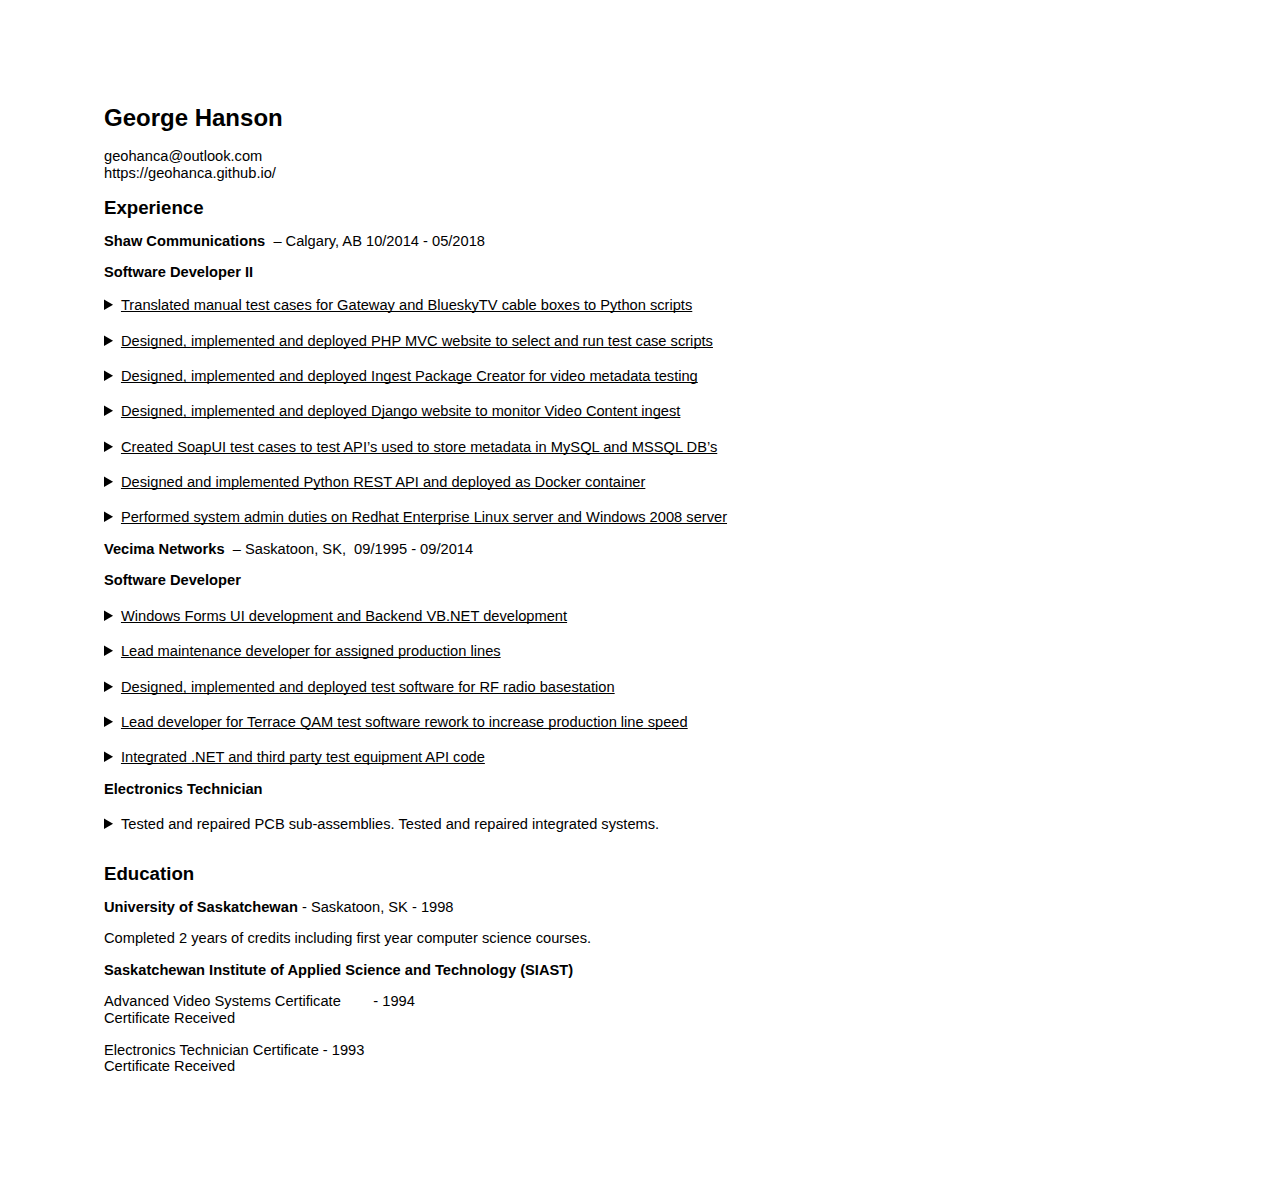
==== index.html @ 3c376e81 "first commit" ====
<html>
  <head>
    <meta content="text/html; charset=UTF-8" http-equiv="content-type" />
    <link rel="stylesheet" type="text/css" rel="noopener" target="_blank" href="static/css/resume.css">
  </head>
  <body class="c14 doc-content">
    <p class="c5"><span class="c7 c11">George Hanson</span></p>
    <p class="c5"><span class="c3">&nbsp;</span></p>
    <p class="c5"><span class="c3">geohanca@outlook.com</span></p>
    <p class="c5"><span class="c3">https://geohanca.github.io/</span></p>
    <p class="c0"><span class="c3"></span></p>
    <p class="c5"><span class="c7 c10">Experience</span></p>
    <p class="c0"><span class="c3"></span></p>
    <p class="c5">
        <span class="c7">Shaw Communications</span>
        <span class="c3">&nbsp;&ndash; Calgary, AB 10/2014 - 05/2018</span>
    </p>
    <p class="c0"><span class="c3"></span></p>
    <p class="c0"><span class="c7">Software Developer II</span></p>
    <p class="c0"><span class="c3"></span></p>
    <p class="c8">
      <details>
        <summary><span class="c6">Translated manual test cases for Gateway and BlueskyTV cable boxes to Python scripts</span></summary>
        <p class="c0"><span class="c2"></span></p>
        <p class="c0"><span class="c2"
          >Manual testers use a cable box, remote and TV at their desk to follow
          test case procedures to verify Gateway and Bluesky software was working
          properly on the customer premise (CPE) cable boxes.</span><span class="c2"></span></p>
        <p class="c0"><span class="c2"></span></p>
        <p class="c0"><span class="c2"></span></p>
        <p class="c0"><span class="c2"></span></p>
        <p class="c0"><span class="c2">Developers translated procedures written by the manual testers into Python scripts
          that performed the same verification or test using third party video
          test equipment API&rsquo;s.</span><span class="c2"></span></p>
        <p class="c0"><span class="c2"></span></p>
      </details>
    </p>
    <p class="c0"><span class="c2"></span></p>
    <p class="c8">
      <details>
        <summary><span class="c6"
          >Designed, implemented and deployed PHP MVC website to select and run
          test case scripts</span>
        </summary>        
        <p class="c1"><span class="c3"></span></p>
        <p class="c5">
          <span class="c2"
            >Used CakePHP MVC framework. Front-end used HTML, CSS, jQuery. Back-end
            used PHP.</span
          >
        </p>
        <p class="c0"><span class="c2"></span></p>
        <p class="c5">
          <span class="c2"
            >Used LDAP to authenticate users and framework tools to authorized users
            to login and use parts of the site they were allowed to.</span
          >
        </p>
        <p class="c0"><span class="c2"></span></p>
        <p class="c5">
          <span class="c13"
            >Part of web site allowed users to select individual test cases to run
            or create sets of test cases to run. </span
          ><span class="c3"
            >Once tests selected and run is selected the backend would invoke the
            Python test case scripts, process the returned results and save the
            results to a MySQL database.</span
          >
        </p>
      </details>
    </p>
    <p class="c9"><span class="c3"></span></p>
    <p class="c8">
      <details>
        <summary><span class="c6"
          >Designed, implemented and deployed Ingest Package Creator for video
          metadata testing</span>
        </summary>
        <p class="c1"><span class="c3"></span></p>
        <p class="c5">
          <span class="c2"
            >New Movies and TV shows are delivered to Shaw as a high quality video
            file and one or more xml files containing metadata such as the shows
            name, actors names and genre in a compressed file package.</span
          >
        </p>
        <p class="c0"><span class="c2"></span></p>
        <p class="c5">
          <span class="c2"
            >These files must be processed to create video files of different
            formats and store the metadata in Shaw servers to be delivered to
            customer cable boxes and streaming services to be used in the cable
            guide or streaming websites and apps.</span
          >
        </p>
        <p class="c0"><span class="c2"></span></p>
        <p class="c5">
          <span class="c2"
            >Shaw has an ingest system to take the files from the movie and TV
            studios and store the information in Shaw databases and file servers.
            The information is then delivered to customer premise cable boxes when
            requested, such as when the guide screen is used.
          </span>
        </p>
        <p class="c0"><span class="c2"></span></p>
        <p class="c5">
          <span class="c2"
            >The Ingest Package Creator was a CakePHP website with a front-end that
            allows a user to select different metadata to include in an xml file and
            select test video files. The back-end then created an xml file and then
            created a tar file containing all the package files. It then allowed the
            user to send the tar file to the ingest system.</span
          >
        </p>
      </details>
    </p>
    <p class="c0"><span class="c2"></span></p>
    <p class="c8">
      <details>
        <summary>
          <span class="c6"
            >Designed, implemented and deployed Django website to monitor Video
            Content ingest</span>
        </summary>
        <p class="c1"><span class="c3"></span></p>
        <p class="c5">
          <span class="c2"
            >Needed a way to monitor the processing of metadata and video of an
            ingest package as it traveled through studio content ingest
            workflows.</span
          >
        </p>
        <p class="c0"><span class="c2"></span></p>
        <p class="c5">
          <span class="c2"
            >The Django website would use an API to get data on running or completed
            workflows and also it would save the results to a database.</span
          >
        </p>
        <p class="c0"><span class="c2"></span></p>
        <p class="c5">
          <span class="c3"
            >Website users would select a package name or id number and view a
            dashboard that displayed the individual workflows and the status of
            each. The status could also be compared to values saved from a previous
            ingest using the same package.</span
          >
        </p>
      </details>
    </p>
    <p class="c0"><span class="c2"></span></p>
    <p class="c8">
      <details>
        <summary><span class="c6"
          >Created SoapUI test cases to test API&rsquo;s used to store metadata in
          MySQL and MSSQL DB&rsquo;s</span>
        </summary>
        <p class="c1"><span class="c3"></span></p>
        <p class="c5">
          <span class="c2"
            >Metadata for movies and TV is stored in MySQL and MSSQL databases to be
            used on cable box guides and streaming websites.</span
          >
        </p>
        <p class="c0"><span class="c2"></span></p>
        <p class="c5">
          <span class="c2"
            >Internal SOAP and REST API&rsquo;s are used to ingest, process and
            manage the metadata on Shaw servers.</span
          >
        </p>
        <p class="c0"><span class="c2"></span></p>
        <p class="c5">
          <span class="c2"
            >I created test cases in SoapUI Pro to test endpoints for internal
            API&rsquo;s.</span
          >
        </p>
        <p class="c0"><span class="c2"></span></p>
        <p class="c5">
          <span>Test cases were c</span
          ><span class="c3"
            >reated by reading and analyzing API documentation, writing a test case
            and then creating the test case in SoapUI. Any custom code required was
            written in the SoapUI scripting language, Groovy.</span
          >
        </p>
      </details>
    </p>
    <p class="c0"><span class="c3"></span></p>
    <p class="c8">
      <details>
        <summary><span class="c6"
          >Designed and implemented Python REST API and deployed as Docker
          container</span>
        </summary>
        <p class="c1"><span class="c3"></span></p>
        <p class="c5">
          <span class="c2"
            >Designed, implemented and deployed REST web api using the Django REST
            Framework.</span
          >
        </p>
        <p class="c0"><span class="c2"></span></p>
        <p class="c5">
          <span class="c2"
            >The API was used to supply information to technical writers to view
            software versions of various Shaw internal software and third party
            software installed on Shaw servers in both Pre-Production and Production
            environments.</span
          >
        </p>
        <p class="c0"><span class="c2"></span></p>
        <p class="c5">
          <span class="c2"
            >Initially deployed using Apache installed on Windows server.</span
          >
        </p>
        <p class="c0"><span class="c2"></span></p>
        <p class="c5">
          <span class="c3"
            >Final deployment was in a Docker container using an automation server
            running Jenkins.</span
          >
        </p>
      </details>
    </p>
    <p class="c0"><span class="c3"></span></p>
    <p class="c8">
      <details>
        <summary>
          <span class="c6"
            >Performed system admin duties on Redhat Enterprise Linux server and
            Windows 2008 server</span>
        </summary>
        <p class="c0"><span class="c3"></span></p>
        <p class="c5"><span class="c2">Maintained user accounts.</span></p>
        <p class="c5">
          <span class="c2">Installed and configured LAMP software.</span>
        </p>
        <p class="c5">
          <span class="c2">Configured fstab for smb and nfs shares.</span>
        </p>
        <p class="c5"><span class="c3">Deployed web sites and services.</span></p>
      </details>
    </p>
    <p class="c0"><span class="c3"></span></p>
    <p class="c5">
      <span class="c7">Vecima Networks</span>
      <span class="c3">&nbsp;&ndash; Saskatoon, SK, &nbsp;09/1995 - 09/2014</span>
    </p>
    <p class="c0"><span class="c3"></span></p>
    <p class="c1"><span class="c7">Software Developer </span></p>
    <p class="c0"><span class="c3"></span></p>
    <p class="c8">
      <details>
        <summary>
          <span class="c6">Windows Forms UI development and Backend VB.NET development</span>
        </summary>
        <p class="c0"><span class="c3"></span></p>
        <p class="c5">
          <span class="c3"
            >Test software consisted of desktop applications running on Windows
            PC&rsquo;s mostly written in VB.NET. Testing results saved to SQL Server
            databases using stored procedures.
          </span>
        </p>
        <p class="c0"><span class="c3"></span></p>
        <p class="c5">
          <span class="c3"
            >Typically test software was started by Research and Development
            engineers and finished by product support software developers, of which
            I was one. Once the test software was feature complete and tested it was
            used on production lines to test manufactured equipment.</span
          >
        </p>
        <p class="c0"><span class="c3"></span></p>
        <p class="c5">
          <span
            >The test software would communicate with test equipment and the device
            under test to allow for automated testing of equipment and the saving of
            test results.</span
          >
        </p>
      </details>
    </p>
    <p class="c0"><span class="c6"></span></p>
    <p class="c8">
      <details>
        <summary><span class="c6">Lead maintenance developer for assigned production lines</span></summary>
        <p class="c0"><span class="c3"></span></p>
        <p class="c5">
          <span class="c3">Each product had its own production line.</span>
        </p>
        <p class="c5">
          <span class="c3">Each product had a lead technologist.</span>
        </p>
        <p class="c0"><span class="c3"></span></p>
        <p class="c5">
          <span
            >A software developer was assigned to each product and coordinated with
            the lead technologist to handle troubleshooting problems, fixing bugs
            and adding features to test software.</span
          >
        </p>
      </details>
    </p>
    <p class="c0"><span class="c6"></span></p>
    <p class="c8">
      <details>
        <summary>
          <span class="c6">Designed, implemented and deployed test software for RF radio basestation</span>
        </summary>
        <p class="c0"><span class="c3"></span></p>
        <p class="c5">
          <span class="c3"
            >Received specifications and requirements from research and development
            lab located in Victoria, BC for software to test new WiMAX base
            station.</span
          >
        </p>
        <p class="c0"><span class="c3"></span></p>
        <p class="c5">
          <span class="c3"
            >Coordinated with engineers remotely, and with local assigned
            technologist, to design, implement and deploy test software to local
            production line in Saskatoon.</span
          >
        </p>
        <p class="c0"><span class="c3"></span></p>
        <p class="c5">
          <span class="c3"
            >Successfully met firm deadline to have product tested for shipping to
            the customer.</span
          >
        </p>
      </details>
    </p>
    <p class="c0"><span class="c6"></span></p>
    <p class="c8">
      <details>
        <summary>
          <span class="c6">Lead developer for Terrace QAM test software rework to increase production line speed</span>
        </summary>
        <p class="c0"><span class="c3"></span></p>
        <p class="c5">
          <span class="c3"
            >To meet shipping deadlines the test software being used for PCD
            subassemblies and final assembled systems needed to be optimized.</span
          >
        </p>
        <p class="c0"><span class="c3"></span></p>
        <p class="c5">
          <span class="c3"
            >Was part of a team assigned to analyze the testing processes and
            software for areas that could be optimized.</span
          >
        </p>
        <p class="c0"><span class="c3"></span></p>
        <p class="c5">
          <span class="c3"
            >Reworked software to simplify UI and speed up several tests.</span
          >
        </p>
      </details>
    </p>
    <p class="c0"><span class="c6"></span></p>
    <p class="c8">
      <details>
        <summary>
          <span class="c6">Integrated .NET and third party test equipment API code</span>
        </summary>
        <p class="c0"><span class="c3"></span></p>
        <p class="c5">
          <span class="c3"
            >Test equipment, such as power meters and Spectrum Analyzers, can be
            accessed over LAN and serial cables using API&rsquo;s and drivers
            provided by the manufacturers.</span
          >
        </p>
        <p class="c0"><span class="c3"></span></p>
        <p class="c5">
          <span class="c3"
            >Integrated the API&rsquo;s into VB.NET backend code.</span
          >
        </p>
      </details>
    </p>
    <p class="c0"><span class="c3"></span></p>
    <p class="c5">
      <span class="c7">Electronics Technician</span>
    </p>
    <p class="c0"><span class="c3"></span></p>
    <p class="c8">
      <details>
        <summary>
          <span class="c3">Tested and repaired PCB sub-assemblies. Tested and repaired integrated systems.</span>
        </summary>
        <p class="c0"><span class="c3"></span></p>
        <p class="c5">
          <span class="c3"
            >Utilized digital multimeters, oscilloscopes, power meters, spectrum and
            network analyzers.</span
          >
        </p>
        <p class="c5">
          <span class="c3">Soldered through hole and surface mount parts.</span>
        </p>
        <p class="c5">
          <span class="c3">Assembled coax and wire cable assemblies.</span>
        </p>
        <p class="c5">
          <span class="c3"
            >Used hand and power tools to assemble, adjust and modify metal
            chassis.</span
          >
        </p>
        <p class="c5">
          <span class="c3">Packaged finished product for shipment.</span>
        </p>
      </details>
    </p>
    <p class="c0"><span class="c3"></span></p>
    <p class="c0"><span class="c4"></span></p>
    <p class="c5"><span class="c12 c7 c10">Education</span></p>
    <p class="c0"><span class="c3"></span></p>
    <p class="c5">
      <span class="c7">University of Saskatchewan</span
      ><span class="c3">&nbsp;- Saskatoon, SK - 1998</span>
    </p>
    <p class="c0"><span class="c3"></span></p>
    <p class="c5">
      <span class="c3"
        >Completed 2 years of credits including first year computer science
        courses.</span
      >
    </p>
    <p class="c0"><span class="c3"></span></p>
    <p class="c5">
      <span class="c4"
        >Saskatchewan Institute of Applied Science and Technology (SIAST)</span
      >
    </p>
    <p class="c0"><span class="c4"></span></p>
    <p class="c5">
      <span class="c3"
        >Advanced Video Systems
        Certificate&nbsp;&nbsp;&nbsp;&nbsp;&nbsp;&nbsp;&nbsp;&nbsp;- 1994</span
      >
    </p>
    <p class="c5"><span class="c3">Certificate Received</span></p>
    <p class="c0"><span class="c3"></span></p>
    <p class="c5">
      <span class="c3">Electronics Technician Certificate - 1993</span>
    </p>
    <p class="c5"><span class="c3">Certificate Received</span></p>
    <p class="c0"><span class="c3"></span></p>
  </body>
</html>
---- static/css/resume.css ----
ol {
  margin: 0;
  padding: 0;
}
table td,
table th {
  padding: 0;
}
.c6 {
  -webkit-text-decoration-skip: none;
  color: #000000;
  font-weight: 400;
  text-decoration: underline;
  vertical-align: baseline;
  text-decoration-skip-ink: none;
  font-size: 11pt;
  font-family: "Arial";
  font-style: normal;
}
.c9 {
  background-color: #ffffff;
  padding-top: 0pt;
  padding-bottom: 0pt;
  line-height: 1.2;
  orphans: 2;
  widows: 2;
  text-align: left;
  height: 11pt;
}
.c1 {
  background-color: #ffffff;
  padding-top: 0pt;
  padding-bottom: 2pt;
  line-height: 1.2;
  orphans: 2;
  widows: 2;
  text-align: left;
  height: 11pt;
}
.c3 {
  color: #000000;
  font-weight: 400;
  text-decoration: none;
  vertical-align: baseline;
  font-size: 11pt;
  font-family: "Arial";
  font-style: normal;
}
.c0 {
  padding-top: 0pt;
  padding-bottom: 0pt;
  line-height: 1.15;
  orphans: 2;
  widows: 2;
  text-align: left;
  height: 11pt;
}
.c8 {
  background-color: #ffffff;
  padding-top: 0pt;
  padding-bottom: 2pt;
  line-height: 1.2;
  orphans: 2;
  widows: 2;
  text-align: left;
}
.c2 {
  color: #212529;
  font-weight: 400;
  text-decoration: none;
  vertical-align: baseline;
  font-size: 11pt;
  font-family: "Arial";
  font-style: normal;
}
.c4 {
  color: #000000;
  font-weight: 700;
  text-decoration: none;
  vertical-align: baseline;
  font-size: 11pt;
  font-family: "Arial";
  font-style: normal;
}
.c5 {
  padding-top: 0pt;
  padding-bottom: 0pt;
  line-height: 1.15;
  orphans: 2;
  widows: 2;
  text-align: left;
}
.c11 {
  color: #000000;
  text-decoration: none;
  vertical-align: baseline;
  font-size: 18pt;
  font-family: "Arial";
  font-style: normal;
}
.c12 {
  color: #000000;
  text-decoration: none;
  vertical-align: baseline;
  font-family: "Arial";
  font-style: normal;
}
.c14 {
  background-color: #ffffff;
  max-width: 468pt;
  padding: 72pt 72pt 72pt 72pt;
}
.c7 {
  font-weight: 700;
}
.c13 {
  color: #212529;
}
.c10 {
  font-size: 14pt;
}
.title {
  padding-top: 0pt;
  color: #000000;
  font-size: 26pt;
  padding-bottom: 3pt;
  font-family: "Arial";
  line-height: 1.15;
  page-break-after: avoid;
  orphans: 2;
  widows: 2;
  text-align: left;
}
.subtitle {
  padding-top: 0pt;
  color: #666666;
  font-size: 15pt;
  padding-bottom: 16pt;
  font-family: "Arial";
  line-height: 1.15;
  page-break-after: avoid;
  orphans: 2;
  widows: 2;
  text-align: left;
}
li {
  color: #000000;
  font-size: 11pt;
  font-family: "Arial";
}
p {
  margin: 0;
  color: #000000;
  font-size: 11pt;
  font-family: "Arial";
}
h1 {
  padding-top: 20pt;
  color: #000000;
  font-size: 20pt;
  padding-bottom: 6pt;
  font-family: "Arial";
  line-height: 1.15;
  page-break-after: avoid;
  orphans: 2;
  widows: 2;
  text-align: left;
}
h2 {
  padding-top: 18pt;
  color: #000000;
  font-size: 16pt;
  padding-bottom: 6pt;
  font-family: "Arial";
  line-height: 1.15;
  page-break-after: avoid;
  orphans: 2;
  widows: 2;
  text-align: left;
}
h3 {
  padding-top: 16pt;
  color: #434343;
  font-size: 14pt;
  padding-bottom: 4pt;
  font-family: "Arial";
  line-height: 1.15;
  page-break-after: avoid;
  orphans: 2;
  widows: 2;
  text-align: left;
}
h4 {
  padding-top: 14pt;
  color: #666666;
  font-size: 12pt;
  padding-bottom: 4pt;
  font-family: "Arial";
  line-height: 1.15;
  page-break-after: avoid;
  orphans: 2;
  widows: 2;
  text-align: left;
}
h5 {
  padding-top: 12pt;
  color: #666666;
  font-size: 11pt;
  padding-bottom: 4pt;
  font-family: "Arial";
  line-height: 1.15;
  page-break-after: avoid;
  orphans: 2;
  widows: 2;
  text-align: left;
}
h6 {
  padding-top: 12pt;
  color: #666666;
  font-size: 11pt;
  padding-bottom: 4pt;
  font-family: "Arial";
  line-height: 1.15;
  page-break-after: avoid;
  font-style: italic;
  orphans: 2;
  widows: 2;
  text-align: left;
}
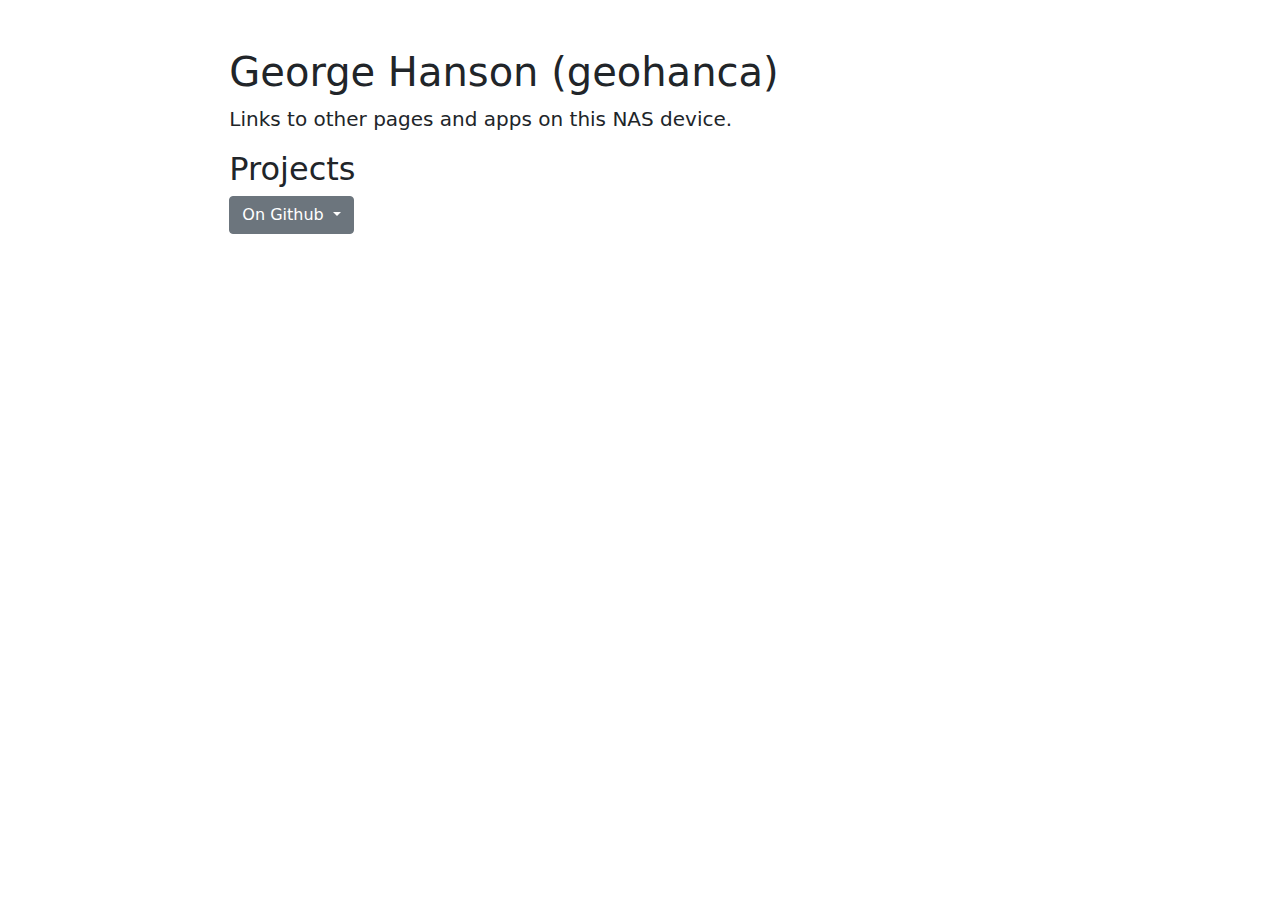
==== commit 6b49864b: "rearranged into landing page and sub page" ====
--- a/index.html
+++ b/index.html
@@ -1,459 +1,63 @@
-<html>
+<!DOCTYPE html>
+<!-- saved from url=(0060)https://getbootstrap.com/docs/5.0/examples/starter-template/ -->
+<html lang="en">
   <head>
-    <meta content="text/html; charset=UTF-8" http-equiv="content-type" />
-    <link rel="stylesheet" type="text/css" rel="noopener" target="_blank" href="static/css/resume.css">
+    <meta http-equiv="Content-Type" content="text/html; charset=UTF-8" />
+    <meta name="viewport" content="width=device-width, initial-scale=1" />
+    <meta name="description" content="" />
+    <meta
+      name="author"
+      content="Mark Otto, Jacob Thornton, and Bootstrap contributors"
+    />
+    <meta name="generator" content="Hugo 0.84.0" />
+    <title>NAS Main Page</title>
+
+    <!-- Bootstrap core CSS -->
+    <link href="./static/css/bootstrap.css" rel="stylesheet" />
+    <link href="./static/css/custom.css" rel="stylesheet" />
+
+    <meta name="theme-color" content="#7952b3" />
   </head>
-  <body class="c14 doc-content">
-    <p class="c5"><span class="c7 c11">George Hanson</span></p>
-    <p class="c5"><span class="c3">&nbsp;</span></p>
-    <p class="c5"><span class="c3">geohanca@outlook.com</span></p>
-    <p class="c5"><span class="c3">https://geohanca.github.io/</span></p>
-    <p class="c0"><span class="c3"></span></p>
-    <p class="c5"><span class="c7 c10">Experience</span></p>
-    <p class="c0"><span class="c3"></span></p>
-    <p class="c5">
-        <span class="c7">Shaw Communications</span>
-        <span class="c3">&nbsp;&ndash; Calgary, AB 10/2014 - 05/2018</span>
-    </p>
-    <p class="c0"><span class="c3"></span></p>
-    <p class="c0"><span class="c7">Software Developer II</span></p>
-    <p class="c0"><span class="c3"></span></p>
-    <p class="c8">
-      <details>
-        <summary><span class="c6">Translated manual test cases for Gateway and BlueskyTV cable boxes to Python scripts</span></summary>
-        <p class="c0"><span class="c2"></span></p>
-        <p class="c0"><span class="c2"
-          >Manual testers use a cable box, remote and TV at their desk to follow
-          test case procedures to verify Gateway and Bluesky software was working
-          properly on the customer premise (CPE) cable boxes.</span><span class="c2"></span></p>
-        <p class="c0"><span class="c2"></span></p>
-        <p class="c0"><span class="c2"></span></p>
-        <p class="c0"><span class="c2"></span></p>
-        <p class="c0"><span class="c2">Developers translated procedures written by the manual testers into Python scripts
-          that performed the same verification or test using third party video
-          test equipment API&rsquo;s.</span><span class="c2"></span></p>
-        <p class="c0"><span class="c2"></span></p>
-      </details>
-    </p>
-    <p class="c0"><span class="c2"></span></p>
-    <p class="c8">
-      <details>
-        <summary><span class="c6"
-          >Designed, implemented and deployed PHP MVC website to select and run
-          test case scripts</span>
-        </summary>        
-        <p class="c1"><span class="c3"></span></p>
-        <p class="c5">
-          <span class="c2"
-            >Used CakePHP MVC framework. Front-end used HTML, CSS, jQuery. Back-end
-            used PHP.</span
-          >
+
+  <body>
+    <div class="col-lg-8 mx-auto p-3 py-md-5">
+      <main>
+        <h1>George Hanson (geohanca)</h1>
+        <p class="fs-5 col-md-8">
+          Links to other pages and apps on this NAS device.
         </p>
-        <p class="c0"><span class="c2"></span></p>
-        <p class="c5">
-          <span class="c2"
-            >Used LDAP to authenticate users and framework tools to authorized users
-            to login and use parts of the site they were allowed to.</span
-          >
-        </p>
-        <p class="c0"><span class="c2"></span></p>
-        <p class="c5">
-          <span class="c13"
-            >Part of web site allowed users to select individual test cases to run
-            or create sets of test cases to run. </span
-          ><span class="c3"
-            >Once tests selected and run is selected the backend would invoke the
-            Python test case scripts, process the returned results and save the
-            results to a MySQL database.</span
-          >
-        </p>
-      </details>
-    </p>
-    <p class="c9"><span class="c3"></span></p>
-    <p class="c8">
-      <details>
-        <summary><span class="c6"
-          >Designed, implemented and deployed Ingest Package Creator for video
-          metadata testing</span>
-        </summary>
-        <p class="c1"><span class="c3"></span></p>
-        <p class="c5">
-          <span class="c2"
-            >New Movies and TV shows are delivered to Shaw as a high quality video
-            file and one or more xml files containing metadata such as the shows
-            name, actors names and genre in a compressed file package.</span
-          >
-        </p>
-        <p class="c0"><span class="c2"></span></p>
-        <p class="c5">
-          <span class="c2"
-            >These files must be processed to create video files of different
-            formats and store the metadata in Shaw servers to be delivered to
-            customer cable boxes and streaming services to be used in the cable
-            guide or streaming websites and apps.</span
-          >
-        </p>
-        <p class="c0"><span class="c2"></span></p>
-        <p class="c5">
-          <span class="c2"
-            >Shaw has an ingest system to take the files from the movie and TV
-            studios and store the information in Shaw databases and file servers.
-            The information is then delivered to customer premise cable boxes when
-            requested, such as when the guide screen is used.
-          </span>
-        </p>
-        <p class="c0"><span class="c2"></span></p>
-        <p class="c5">
-          <span class="c2"
-            >The Ingest Package Creator was a CakePHP website with a front-end that
-            allows a user to select different metadata to include in an xml file and
-            select test video files. The back-end then created an xml file and then
-            created a tar file containing all the package files. It then allowed the
-            user to send the tar file to the ingest system.</span
-          >
-        </p>
-      </details>
-    </p>
-    <p class="c0"><span class="c2"></span></p>
-    <p class="c8">
-      <details>
-        <summary>
-          <span class="c6"
-            >Designed, implemented and deployed Django website to monitor Video
-            Content ingest</span>
-        </summary>
-        <p class="c1"><span class="c3"></span></p>
-        <p class="c5">
-          <span class="c2"
-            >Needed a way to monitor the processing of metadata and video of an
-            ingest package as it traveled through studio content ingest
-            workflows.</span
-          >
-        </p>
-        <p class="c0"><span class="c2"></span></p>
-        <p class="c5">
-          <span class="c2"
-            >The Django website would use an API to get data on running or completed
-            workflows and also it would save the results to a database.</span
-          >
-        </p>
-        <p class="c0"><span class="c2"></span></p>
-        <p class="c5">
-          <span class="c3"
-            >Website users would select a package name or id number and view a
-            dashboard that displayed the individual workflows and the status of
-            each. The status could also be compared to values saved from a previous
-            ingest using the same package.</span
-          >
-        </p>
-      </details>
-    </p>
-    <p class="c0"><span class="c2"></span></p>
-    <p class="c8">
-      <details>
-        <summary><span class="c6"
-          >Created SoapUI test cases to test API&rsquo;s used to store metadata in
-          MySQL and MSSQL DB&rsquo;s</span>
-        </summary>
-        <p class="c1"><span class="c3"></span></p>
-        <p class="c5">
-          <span class="c2"
-            >Metadata for movies and TV is stored in MySQL and MSSQL databases to be
-            used on cable box guides and streaming websites.</span
-          >
-        </p>
-        <p class="c0"><span class="c2"></span></p>
-        <p class="c5">
-          <span class="c2"
-            >Internal SOAP and REST API&rsquo;s are used to ingest, process and
-            manage the metadata on Shaw servers.</span
-          >
-        </p>
-        <p class="c0"><span class="c2"></span></p>
-        <p class="c5">
-          <span class="c2"
-            >I created test cases in SoapUI Pro to test endpoints for internal
-            API&rsquo;s.</span
-          >
-        </p>
-        <p class="c0"><span class="c2"></span></p>
-        <p class="c5">
-          <span>Test cases were c</span
-          ><span class="c3"
-            >reated by reading and analyzing API documentation, writing a test case
-            and then creating the test case in SoapUI. Any custom code required was
-            written in the SoapUI scripting language, Groovy.</span
-          >
-        </p>
-      </details>
-    </p>
-    <p class="c0"><span class="c3"></span></p>
-    <p class="c8">
-      <details>
-        <summary><span class="c6"
-          >Designed and implemented Python REST API and deployed as Docker
-          container</span>
-        </summary>
-        <p class="c1"><span class="c3"></span></p>
-        <p class="c5">
-          <span class="c2"
-            >Designed, implemented and deployed REST web api using the Django REST
-            Framework.</span
-          >
-        </p>
-        <p class="c0"><span class="c2"></span></p>
-        <p class="c5">
-          <span class="c2"
-            >The API was used to supply information to technical writers to view
-            software versions of various Shaw internal software and third party
-            software installed on Shaw servers in both Pre-Production and Production
-            environments.</span
-          >
-        </p>
-        <p class="c0"><span class="c2"></span></p>
-        <p class="c5">
-          <span class="c2"
-            >Initially deployed using Apache installed on Windows server.</span
-          >
-        </p>
-        <p class="c0"><span class="c2"></span></p>
-        <p class="c5">
-          <span class="c3"
-            >Final deployment was in a Docker container using an automation server
-            running Jenkins.</span
-          >
-        </p>
-      </details>
-    </p>
-    <p class="c0"><span class="c3"></span></p>
-    <p class="c8">
-      <details>
-        <summary>
-          <span class="c6"
-            >Performed system admin duties on Redhat Enterprise Linux server and
-            Windows 2008 server</span>
-        </summary>
-        <p class="c0"><span class="c3"></span></p>
-        <p class="c5"><span class="c2">Maintained user accounts.</span></p>
-        <p class="c5">
-          <span class="c2">Installed and configured LAMP software.</span>
-        </p>
-        <p class="c5">
-          <span class="c2">Configured fstab for smb and nfs shares.</span>
-        </p>
-        <p class="c5"><span class="c3">Deployed web sites and services.</span></p>
-      </details>
-    </p>
-    <p class="c0"><span class="c3"></span></p>
-    <p class="c5">
-      <span class="c7">Vecima Networks</span>
-      <span class="c3">&nbsp;&ndash; Saskatoon, SK, &nbsp;09/1995 - 09/2014</span>
-    </p>
-    <p class="c0"><span class="c3"></span></p>
-    <p class="c1"><span class="c7">Software Developer </span></p>
-    <p class="c0"><span class="c3"></span></p>
-    <p class="c8">
-      <details>
-        <summary>
-          <span class="c6">Windows Forms UI development and Backend VB.NET development</span>
-        </summary>
-        <p class="c0"><span class="c3"></span></p>
-        <p class="c5">
-          <span class="c3"
-            >Test software consisted of desktop applications running on Windows
-            PC&rsquo;s mostly written in VB.NET. Testing results saved to SQL Server
-            databases using stored procedures.
-          </span>
-        </p>
-        <p class="c0"><span class="c3"></span></p>
-        <p class="c5">
-          <span class="c3"
-            >Typically test software was started by Research and Development
-            engineers and finished by product support software developers, of which
-            I was one. Once the test software was feature complete and tested it was
-            used on production lines to test manufactured equipment.</span
-          >
-        </p>
-        <p class="c0"><span class="c3"></span></p>
-        <p class="c5">
-          <span
-            >The test software would communicate with test equipment and the device
-            under test to allow for automated testing of equipment and the saving of
-            test results.</span
-          >
-        </p>
-      </details>
-    </p>
-    <p class="c0"><span class="c6"></span></p>
-    <p class="c8">
-      <details>
-        <summary><span class="c6">Lead maintenance developer for assigned production lines</span></summary>
-        <p class="c0"><span class="c3"></span></p>
-        <p class="c5">
-          <span class="c3">Each product had its own production line.</span>
-        </p>
-        <p class="c5">
-          <span class="c3">Each product had a lead technologist.</span>
-        </p>
-        <p class="c0"><span class="c3"></span></p>
-        <p class="c5">
-          <span
-            >A software developer was assigned to each product and coordinated with
-            the lead technologist to handle troubleshooting problems, fixing bugs
-            and adding features to test software.</span
-          >
-        </p>
-      </details>
-    </p>
-    <p class="c0"><span class="c6"></span></p>
-    <p class="c8">
-      <details>
-        <summary>
-          <span class="c6">Designed, implemented and deployed test software for RF radio basestation</span>
-        </summary>
-        <p class="c0"><span class="c3"></span></p>
-        <p class="c5">
-          <span class="c3"
-            >Received specifications and requirements from research and development
-            lab located in Victoria, BC for software to test new WiMAX base
-            station.</span
-          >
-        </p>
-        <p class="c0"><span class="c3"></span></p>
-        <p class="c5">
-          <span class="c3"
-            >Coordinated with engineers remotely, and with local assigned
-            technologist, to design, implement and deploy test software to local
-            production line in Saskatoon.</span
-          >
-        </p>
-        <p class="c0"><span class="c3"></span></p>
-        <p class="c5">
-          <span class="c3"
-            >Successfully met firm deadline to have product tested for shipping to
-            the customer.</span
-          >
-        </p>
-      </details>
-    </p>
-    <p class="c0"><span class="c6"></span></p>
-    <p class="c8">
-      <details>
-        <summary>
-          <span class="c6">Lead developer for Terrace QAM test software rework to increase production line speed</span>
-        </summary>
-        <p class="c0"><span class="c3"></span></p>
-        <p class="c5">
-          <span class="c3"
-            >To meet shipping deadlines the test software being used for PCD
-            subassemblies and final assembled systems needed to be optimized.</span
-          >
-        </p>
-        <p class="c0"><span class="c3"></span></p>
-        <p class="c5">
-          <span class="c3"
-            >Was part of a team assigned to analyze the testing processes and
-            software for areas that could be optimized.</span
-          >
-        </p>
-        <p class="c0"><span class="c3"></span></p>
-        <p class="c5">
-          <span class="c3"
-            >Reworked software to simplify UI and speed up several tests.</span
-          >
-        </p>
-      </details>
-    </p>
-    <p class="c0"><span class="c6"></span></p>
-    <p class="c8">
-      <details>
-        <summary>
-          <span class="c6">Integrated .NET and third party test equipment API code</span>
-        </summary>
-        <p class="c0"><span class="c3"></span></p>
-        <p class="c5">
-          <span class="c3"
-            >Test equipment, such as power meters and Spectrum Analyzers, can be
-            accessed over LAN and serial cables using API&rsquo;s and drivers
-            provided by the manufacturers.</span
-          >
-        </p>
-        <p class="c0"><span class="c3"></span></p>
-        <p class="c5">
-          <span class="c3"
-            >Integrated the API&rsquo;s into VB.NET backend code.</span
-          >
-        </p>
-      </details>
-    </p>
-    <p class="c0"><span class="c3"></span></p>
-    <p class="c5">
-      <span class="c7">Electronics Technician</span>
-    </p>
-    <p class="c0"><span class="c3"></span></p>
-    <p class="c8">
-      <details>
-        <summary>
-          <span class="c3">Tested and repaired PCB sub-assemblies. Tested and repaired integrated systems.</span>
-        </summary>
-        <p class="c0"><span class="c3"></span></p>
-        <p class="c5">
-          <span class="c3"
-            >Utilized digital multimeters, oscilloscopes, power meters, spectrum and
-            network analyzers.</span
-          >
-        </p>
-        <p class="c5">
-          <span class="c3">Soldered through hole and surface mount parts.</span>
-        </p>
-        <p class="c5">
-          <span class="c3">Assembled coax and wire cable assemblies.</span>
-        </p>
-        <p class="c5">
-          <span class="c3"
-            >Used hand and power tools to assemble, adjust and modify metal
-            chassis.</span
-          >
-        </p>
-        <p class="c5">
-          <span class="c3">Packaged finished product for shipment.</span>
-        </p>
-      </details>
-    </p>
-    <p class="c0"><span class="c3"></span></p>
-    <p class="c0"><span class="c4"></span></p>
-    <p class="c5"><span class="c12 c7 c10">Education</span></p>
-    <p class="c0"><span class="c3"></span></p>
-    <p class="c5">
-      <span class="c7">University of Saskatchewan</span
-      ><span class="c3">&nbsp;- Saskatoon, SK - 1998</span>
-    </p>
-    <p class="c0"><span class="c3"></span></p>
-    <p class="c5">
-      <span class="c3"
-        >Completed 2 years of credits including first year computer science
-        courses.</span
-      >
-    </p>
-    <p class="c0"><span class="c3"></span></p>
-    <p class="c5">
-      <span class="c4"
-        >Saskatchewan Institute of Applied Science and Technology (SIAST)</span
-      >
-    </p>
-    <p class="c0"><span class="c4"></span></p>
-    <p class="c5">
-      <span class="c3"
-        >Advanced Video Systems
-        Certificate&nbsp;&nbsp;&nbsp;&nbsp;&nbsp;&nbsp;&nbsp;&nbsp;- 1994</span
-      >
-    </p>
-    <p class="c5"><span class="c3">Certificate Received</span></p>
-    <p class="c0"><span class="c3"></span></p>
-    <p class="c5">
-      <span class="c3">Electronics Technician Certificate - 1993</span>
-    </p>
-    <p class="c5"><span class="c3">Certificate Received</span></p>
-    <p class="c0"><span class="c3"></span></p>
+
+        <div class="row g-5">
+          <div class="col-md-6">
+            <h2>Projects</h2>
+            <div class="dropdown">
+              <button
+                class="btn btn-secondary dropdown-toggle"
+                type="button"
+                id="dropdownMenuButton1"
+                data-bs-toggle="dropdown"
+                aria-expanded="false"
+              >
+                On Github
+              </button>
+              <ul class="dropdown-menu" aria-labelledby="dropdownMenuButton1">
+                <li>
+                  <a
+                    class="dropdown-item"
+                    href="https://geohanca.github.io/"
+                    >My Resume</a
+                  >
+                </li>
+              </ul>
+            </div>
+			
+          </div>
+        </div>
+      </main>
+    </div>
+
+    <script src="./static/scripts/jquery-3.6.0.js"></script>
+    <script src="./static/scripts/popper.min.js"></script>
+    <script src="./static/scripts/bootstrap.js"></script>
   </body>
 </html>
--- a/static/css/custom.css
+++ b/static/css/custom.css
@@ -0,0 +1,4 @@
+.dropdown-menu {
+    max-height: 220px;
+    overflow-y: auto;
+}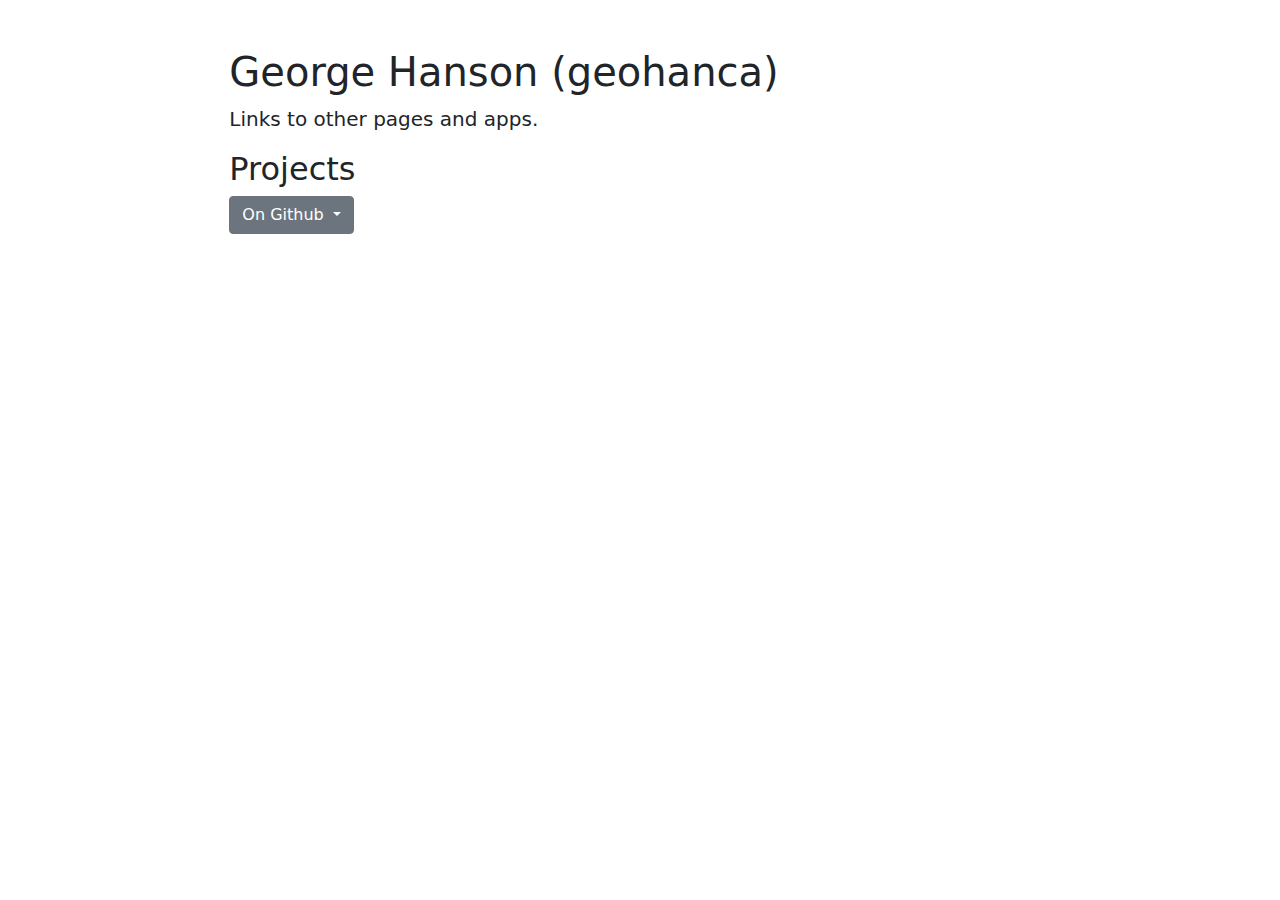
==== commit eb42a73a: "updated links" ====
--- a/index.html
+++ b/index.html
@@ -24,7 +24,7 @@
       <main>
         <h1>George Hanson (geohanca)</h1>
         <p class="fs-5 col-md-8">
-          Links to other pages and apps on this NAS device.
+          Links to other pages and apps.
         </p>
 
         <div class="row g-5">
@@ -44,7 +44,7 @@
                 <li>
                   <a
                     class="dropdown-item"
-                    href="https://geohanca.github.io/"
+                    href="https://geohanca.github.io/resume/"
                     >My Resume</a
                   >
                 </li>
